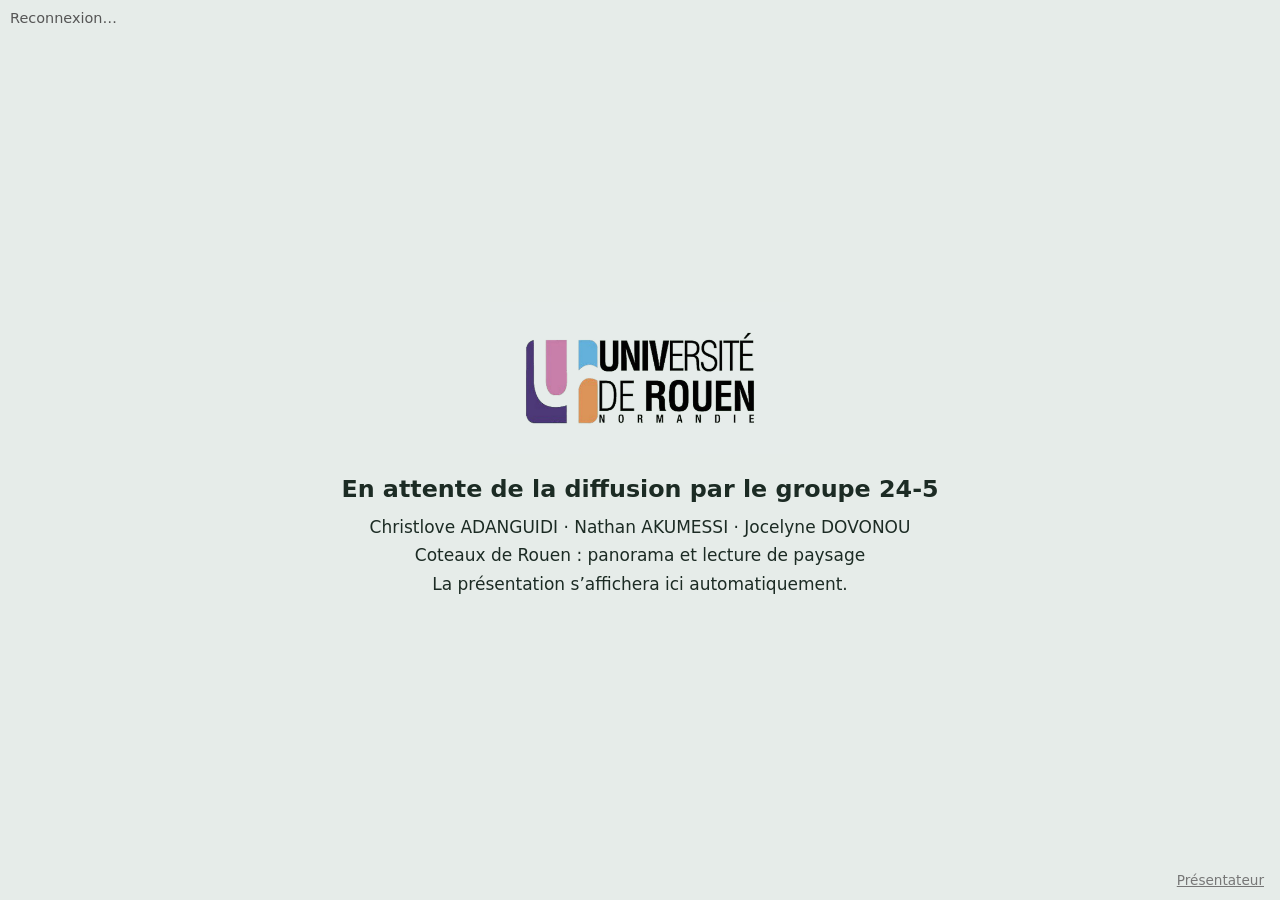
==== index.html @ de1b5d89 "Add files via upload" ====
<!doctype html><html lang="fr"><head><meta charset="utf-8">
<meta name="viewport" content="width=device-width,initial-scale=1,viewport-fit=cover">
<title>Coteaux de Rouen : panorama et lecture de paysage</title>
<style>
:root{--bg:#e6ece9;--ink:#1c2b24}
*{box-sizing:border-box}
html,body{height:100%;margin:0;font:17px/1.45 system-ui,sans-serif;color:var(--ink);background:#111;overflow:hidden}
button{font:inherit;color:var(--ink);background:#fff;border:1px solid #999;border-radius:6px;padding:9px 14px;min-height:44px}
button[disabled]{opacity:.35}
#wait{position:fixed;inset:0;z-index:5;background:var(--bg);display:flex;flex-direction:column;align-items:center;justify-content:center;text-align:center;padding:24px}
#wait img{width:min(300px,70vw);height:auto}
#wait h1{font-size:1.4rem;margin:18px 0 6px}#wait p{margin:2px 0}
#app{position:fixed;inset:0;display:flex;flex-direction:column}
#stage{flex:1;min-height:0;display:flex;align-items:center;justify-content:center}
#slide{position:relative;background:#fff}
#slide>img{display:block;width:100%;height:100%}
.spot{position:absolute;padding:0;background:transparent;border:2px dashed #d9923a;border-radius:6px;min-height:0}
#bar{display:none;gap:8px;justify-content:center;align-items:center;flex-wrap:wrap;padding:8px;background:#ddd;color:var(--ink)}
#st{position:fixed;left:10px;top:8px;z-index:9;font-size:.85rem;color:#555}
#pl{position:fixed;right:8px;bottom:6px;z-index:9;min-height:0;padding:3px 8px;font-size:.8rem;background:transparent;border:0;color:#777;text-decoration:underline}
#lb{position:fixed;inset:0;z-index:20;background:#000;display:none;flex-direction:column}
#lb.on{display:flex}
#lbt{display:flex;gap:8px;align-items:center;padding:8px;background:#ddd}#lbt .sp{flex:1}
#lbv{flex:1;min-height:0;overflow:auto;display:flex;touch-action:pan-x pan-y pinch-zoom}
#lbv img{margin:auto;max-width:100%;max-height:100%;object-fit:contain}
#lbv.z img{max-width:none;max-height:none;width:260%}
</style></head><body>
<div id="st"></div>
<div id="wait"><img src="img/logo.jpg" alt="Université de Rouen Normandie">
<h1>En attente de la diffusion par le groupe 24-5</h1>
<p>Christlove ADANGUIDI · Nathan AKUMESSI · Jocelyne DOVONOU</p>
<p>Coteaux de Rouen : panorama et lecture de paysage</p>
<p>La présentation s’affichera ici automatiquement.</p></div>
<div id="app"><div id="stage"><div id="slide"></div></div>
<div id="bar"><button id="prev">‹ Précédent</button><span id="count"></span><button id="next">Suivant ›</button>
<button id="hold">Mettre en attente</button><button id="quit">Quitter</button></div></div>
<button id="pl">Présentateur</button>
<div id="lb" role="dialog" aria-modal="true"><div id="lbt"><button id="lbb">‹ Retour</button><button id="lbp">‹</button><span id="lbc"></span><button id="lbn">›</button><span class="sp"></span><button id="lbz">Zoom</button></div>
<div id="lbv"><img id="lbi" alt="Photo agrandie"></div></div>
<script src="config.js"></script><script src="data.js"></script>
<script>
const $=id=>document.getElementById(id),N=PAGES.length,LOCAL=!DB_URL;
let live=LOCAL?1:0,pilot=false,list=[],li=0;
const sha=async s=>[...new Uint8Array(await crypto.subtle.digest('SHA-256',new TextEncoder().encode(s)))].map(b=>b.toString(16).padStart(2,'0')).join('');
function fit(){const P=PAGES[Math.max(1,live)-1],st=$('stage'),w=Math.min(st.clientWidth,st.clientHeight*P.ratio),s=$('slide');s.style.width=w+'px';s.style.height=w/P.ratio+'px';}
function draw(){
  $('wait').style.display=live<1?'flex':'none';$('app').style.visibility=live<1?'hidden':'visible';
  if(live<1)return;
  const P=PAGES[live-1],s=$('slide');s.innerHTML='';
  const im=new Image();im.src=P.img;im.alt='Page '+live+' sur '+N;s.appendChild(im);
  P.spots.forEach((o,k)=>{const b=document.createElement('button');b.className='spot';
    b.style.cssText=`left:${o.x}%;top:${o.y}%;width:${o.w}%;height:${o.h}%`;b.setAttribute('aria-label','Agrandir la photo '+(k+1));
    b.onclick=()=>openLb(P.spots.map(t=>t.img),k);s.appendChild(b);});
  [live-2,live].forEach(j=>{if(PAGES[j])new Image().src=PAGES[j].img;});
  $('count').textContent=live+' / '+N;$('prev').disabled=live<=1;$('next').disabled=live>=N;fit();
}
async function push(n){live=n;draw();if(LOCAL)return;
  try{await fetch(DB_URL+'/live.json',{method:'PUT',body:JSON.stringify({page:n,t:Date.now()})});$('st').textContent='';}
  catch(e){$('st').textContent='Envoi impossible : vérifiez la connexion.';}}
function setPilot(v){pilot=v;$('bar').style.display=v?'flex':'none';$('pl').style.display=v?'none':'';if(v&&live<1){live=0;}fit();}
function listen(){const es=new EventSource(DB_URL+'/live.json');
  es.addEventListener('put',e=>{const d=JSON.parse(e.data);
    if(d.path==='/')live=(d.data&&d.data.page)||0;else if(d.path==='/page')live=d.data||0;else return;draw();$('st').textContent='';});
  es.addEventListener('patch',e=>{const d=JSON.parse(e.data);if(d.data&&d.data.page!==undefined){live=d.data.page;draw();}});
  es.onopen=()=>{$('st').textContent='';};es.onerror=()=>{$('st').textContent='Reconnexion…';};}
function openLb(l,i){list=l;li=i;$('lb').classList.add('on');upd();}
function upd(){$('lbi').src=list[li];$('lbv').classList.remove('z');$('lbc').textContent=list.length>1?(li+1)+' / '+list.length:'';
  $('lbp').style.display=$('lbn').style.display=list.length>1?'':'none';$('lbv').scrollTo(0,0);}
function zoom(){const v=$('lbv');v.classList.toggle('z');if(v.classList.contains('z'))requestAnimationFrame(()=>{v.scrollLeft=(v.scrollWidth-v.clientWidth)/2;v.scrollTop=(v.scrollHeight-v.clientHeight)/2;});}
$('lbb').onclick=()=>$('lb').classList.remove('on');$('lbz').onclick=$('lbi').onclick=zoom;
$('lbp').onclick=()=>{li=(li-1+list.length)%list.length;upd();};$('lbn').onclick=()=>{li=(li+1)%list.length;upd();};
$('prev').onclick=()=>push(Math.max(1,live-1));$('next').onclick=()=>push(Math.min(N,live+1));
$('hold').onclick=()=>push(0);$('quit').onclick=()=>{setPilot(false);try{localStorage.removeItem('p24')}catch(e){}};
$('pl').onclick=async()=>{
  if(!PIN_HASH){alert('Le code présentateur n’est pas encore configuré.');return;}
  const p=prompt('Code présentateur');if(!p)return;
  let h='';try{h=await sha(p);}catch(e){alert('Ouvrez la page en https pour utiliser le code.');return;}
  if(h===PIN_HASH){try{localStorage.setItem('p24','1')}catch(e){}setPilot(true);if(live<1)push(1);}else alert('Code incorrect.');};
document.addEventListener('keydown',e=>{
  if($('lb').classList.contains('on')){if(e.key==='Escape')$('lbb').click();return;}
  if(!pilot)return;if(e.key==='ArrowRight')$('next').click();else if(e.key==='ArrowLeft')$('prev').click();});
let sx=null;$('stage').addEventListener('touchstart',e=>{sx=e.touches[0].clientX},{passive:true});
$('stage').addEventListener('touchend',e=>{if(sx===null||!pilot)return;const d=e.changedTouches[0].clientX-sx;sx=null;if(Math.abs(d)>70)(d<0?$('next'):$('prev')).click();},{passive:true});
window.addEventListener('resize',fit);
let saved=false;try{saved=localStorage.getItem('p24')==='1'&&!!PIN_HASH}catch(e){}
if(LOCAL){$('st').textContent='Mode test : aucune diffusion';setPilot(true);$('pl').style.display='none';}else{if(saved)setPilot(true);listen();}
draw();
</script></body></html>
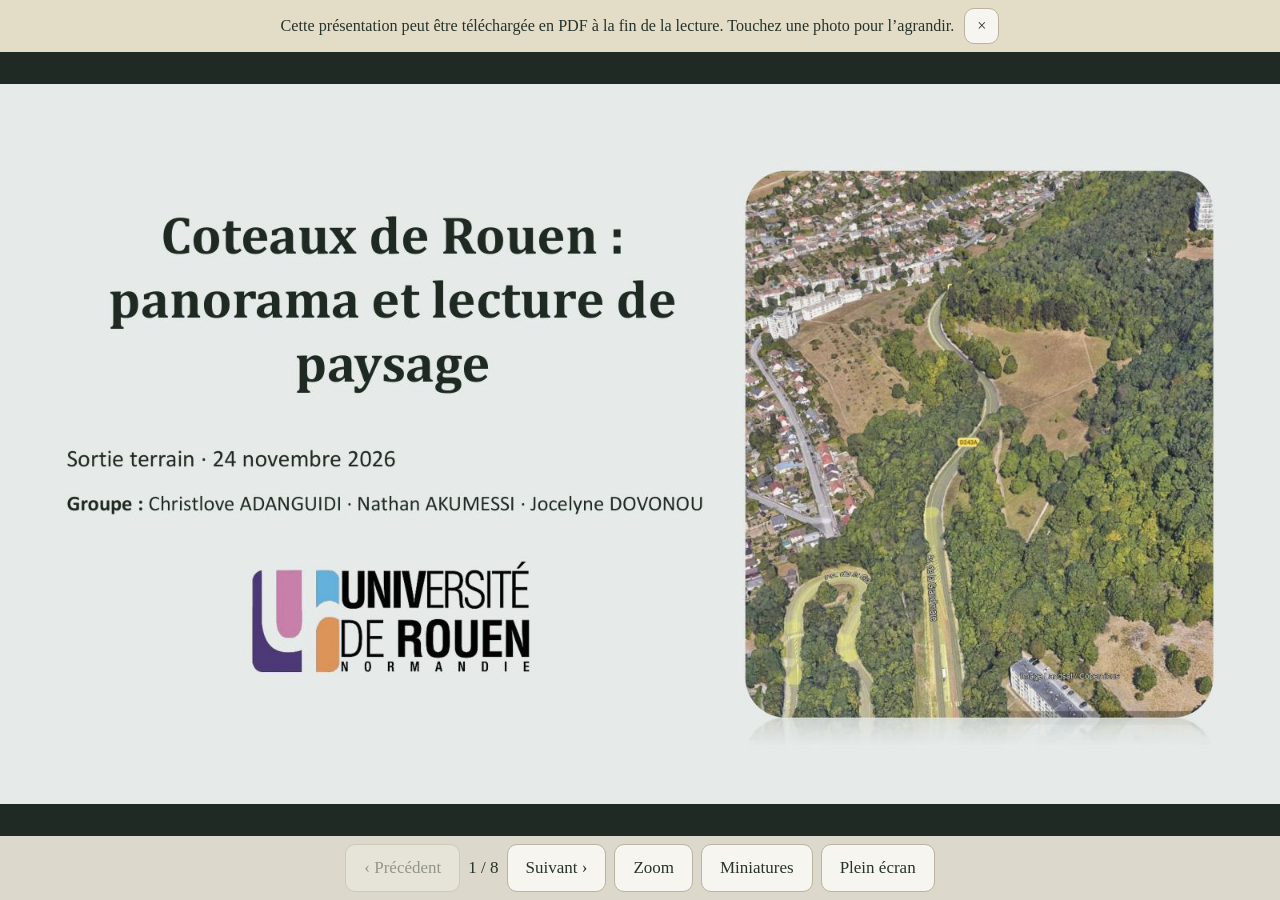
==== commit a2b09da8: "Add files via upload" ====
--- a/index.html
+++ b/index.html
@@ -1,88 +1,4 @@
-<!doctype html><html lang="fr"><head><meta charset="utf-8">
-<meta name="viewport" content="width=device-width,initial-scale=1,viewport-fit=cover">
-<title>Coteaux de Rouen : panorama et lecture de paysage</title>
-<style>
-:root{--bg:#e6ece9;--ink:#1c2b24}
-*{box-sizing:border-box}
-html,body{height:100%;margin:0;font:17px/1.45 system-ui,sans-serif;color:var(--ink);background:#111;overflow:hidden}
-button{font:inherit;color:var(--ink);background:#fff;border:1px solid #999;border-radius:6px;padding:9px 14px;min-height:44px}
-button[disabled]{opacity:.35}
-#wait{position:fixed;inset:0;z-index:5;background:var(--bg);display:flex;flex-direction:column;align-items:center;justify-content:center;text-align:center;padding:24px}
-#wait img{width:min(300px,70vw);height:auto}
-#wait h1{font-size:1.4rem;margin:18px 0 6px}#wait p{margin:2px 0}
-#app{position:fixed;inset:0;display:flex;flex-direction:column}
-#stage{flex:1;min-height:0;display:flex;align-items:center;justify-content:center}
-#slide{position:relative;background:#fff}
-#slide>img{display:block;width:100%;height:100%}
-.spot{position:absolute;padding:0;background:transparent;border:2px dashed #d9923a;border-radius:6px;min-height:0}
-#bar{display:none;gap:8px;justify-content:center;align-items:center;flex-wrap:wrap;padding:8px;background:#ddd;color:var(--ink)}
-#st{position:fixed;left:10px;top:8px;z-index:9;font-size:.85rem;color:#555}
-#pl{position:fixed;right:8px;bottom:6px;z-index:9;min-height:0;padding:3px 8px;font-size:.8rem;background:transparent;border:0;color:#777;text-decoration:underline}
-#lb{position:fixed;inset:0;z-index:20;background:#000;display:none;flex-direction:column}
-#lb.on{display:flex}
-#lbt{display:flex;gap:8px;align-items:center;padding:8px;background:#ddd}#lbt .sp{flex:1}
-#lbv{flex:1;min-height:0;overflow:auto;display:flex;touch-action:pan-x pan-y pinch-zoom}
-#lbv img{margin:auto;max-width:100%;max-height:100%;object-fit:contain}
-#lbv.z img{max-width:none;max-height:none;width:260%}
-</style></head><body>
-<div id="st"></div>
-<div id="wait"><img src="img/logo.jpg" alt="Université de Rouen Normandie">
-<h1>En attente de la diffusion par le groupe 24-5</h1>
-<p>Christlove ADANGUIDI · Nathan AKUMESSI · Jocelyne DOVONOU</p>
-<p>Coteaux de Rouen : panorama et lecture de paysage</p>
-<p>La présentation s’affichera ici automatiquement.</p></div>
-<div id="app"><div id="stage"><div id="slide"></div></div>
-<div id="bar"><button id="prev">‹ Précédent</button><span id="count"></span><button id="next">Suivant ›</button>
-<button id="hold">Mettre en attente</button><button id="quit">Quitter</button></div></div>
-<button id="pl">Présentateur</button>
-<div id="lb" role="dialog" aria-modal="true"><div id="lbt"><button id="lbb">‹ Retour</button><button id="lbp">‹</button><span id="lbc"></span><button id="lbn">›</button><span class="sp"></span><button id="lbz">Zoom</button></div>
-<div id="lbv"><img id="lbi" alt="Photo agrandie"></div></div>
-<script src="config.js"></script><script src="data.js"></script>
-<script>
-const $=id=>document.getElementById(id),N=PAGES.length,LOCAL=!DB_URL;
-let live=LOCAL?1:0,pilot=false,list=[],li=0;
-const sha=async s=>[...new Uint8Array(await crypto.subtle.digest('SHA-256',new TextEncoder().encode(s)))].map(b=>b.toString(16).padStart(2,'0')).join('');
-function fit(){const P=PAGES[Math.max(1,live)-1],st=$('stage'),w=Math.min(st.clientWidth,st.clientHeight*P.ratio),s=$('slide');s.style.width=w+'px';s.style.height=w/P.ratio+'px';}
-function draw(){
-  $('wait').style.display=live<1?'flex':'none';$('app').style.visibility=live<1?'hidden':'visible';
-  if(live<1)return;
-  const P=PAGES[live-1],s=$('slide');s.innerHTML='';
-  const im=new Image();im.src=P.img;im.alt='Page '+live+' sur '+N;s.appendChild(im);
-  P.spots.forEach((o,k)=>{const b=document.createElement('button');b.className='spot';
-    b.style.cssText=`left:${o.x}%;top:${o.y}%;width:${o.w}%;height:${o.h}%`;b.setAttribute('aria-label','Agrandir la photo '+(k+1));
-    b.onclick=()=>openLb(P.spots.map(t=>t.img),k);s.appendChild(b);});
-  [live-2,live].forEach(j=>{if(PAGES[j])new Image().src=PAGES[j].img;});
-  $('count').textContent=live+' / '+N;$('prev').disabled=live<=1;$('next').disabled=live>=N;fit();
-}
-async function push(n){live=n;draw();if(LOCAL)return;
-  try{await fetch(DB_URL+'/live.json',{method:'PUT',body:JSON.stringify({page:n,t:Date.now()})});$('st').textContent='';}
-  catch(e){$('st').textContent='Envoi impossible : vérifiez la connexion.';}}
-function setPilot(v){pilot=v;$('bar').style.display=v?'flex':'none';$('pl').style.display=v?'none':'';if(v&&live<1){live=0;}fit();}
-function listen(){const es=new EventSource(DB_URL+'/live.json');
-  es.addEventListener('put',e=>{const d=JSON.parse(e.data);
-    if(d.path==='/')live=(d.data&&d.data.page)||0;else if(d.path==='/page')live=d.data||0;else return;draw();$('st').textContent='';});
-  es.addEventListener('patch',e=>{const d=JSON.parse(e.data);if(d.data&&d.data.page!==undefined){live=d.data.page;draw();}});
-  es.onopen=()=>{$('st').textContent='';};es.onerror=()=>{$('st').textContent='Reconnexion…';};}
-function openLb(l,i){list=l;li=i;$('lb').classList.add('on');upd();}
-function upd(){$('lbi').src=list[li];$('lbv').classList.remove('z');$('lbc').textContent=list.length>1?(li+1)+' / '+list.length:'';
-  $('lbp').style.display=$('lbn').style.display=list.length>1?'':'none';$('lbv').scrollTo(0,0);}
-function zoom(){const v=$('lbv');v.classList.toggle('z');if(v.classList.contains('z'))requestAnimationFrame(()=>{v.scrollLeft=(v.scrollWidth-v.clientWidth)/2;v.scrollTop=(v.scrollHeight-v.clientHeight)/2;});}
-$('lbb').onclick=()=>$('lb').classList.remove('on');$('lbz').onclick=$('lbi').onclick=zoom;
-$('lbp').onclick=()=>{li=(li-1+list.length)%list.length;upd();};$('lbn').onclick=()=>{li=(li+1)%list.length;upd();};
-$('prev').onclick=()=>push(Math.max(1,live-1));$('next').onclick=()=>push(Math.min(N,live+1));
-$('hold').onclick=()=>push(0);$('quit').onclick=()=>{setPilot(false);try{localStorage.removeItem('p24')}catch(e){}};
-$('pl').onclick=async()=>{
-  if(!PIN_HASH){alert('Le code présentateur n’est pas encore configuré.');return;}
-  const p=prompt('Code présentateur');if(!p)return;
-  let h='';try{h=await sha(p);}catch(e){alert('Ouvrez la page en https pour utiliser le code.');return;}
-  if(h===PIN_HASH){try{localStorage.setItem('p24','1')}catch(e){}setPilot(true);if(live<1)push(1);}else alert('Code incorrect.');};
-document.addEventListener('keydown',e=>{
-  if($('lb').classList.contains('on')){if(e.key==='Escape')$('lbb').click();return;}
-  if(!pilot)return;if(e.key==='ArrowRight')$('next').click();else if(e.key==='ArrowLeft')$('prev').click();});
-let sx=null;$('stage').addEventListener('touchstart',e=>{sx=e.touches[0].clientX},{passive:true});
-$('stage').addEventListener('touchend',e=>{if(sx===null||!pilot)return;const d=e.changedTouches[0].clientX-sx;sx=null;if(Math.abs(d)>70)(d<0?$('next'):$('prev')).click();},{passive:true});
-window.addEventListener('resize',fit);
-let saved=false;try{saved=localStorage.getItem('p24')==='1'&&!!PIN_HASH}catch(e){}
-if(LOCAL){$('st').textContent='Mode test : aucune diffusion';setPilot(true);$('pl').style.display='none';}else{if(saved)setPilot(true);listen();}
-draw();
-</script></body></html>+<!doctype html><html lang="fr"><head><meta charset="utf-8"><meta name="viewport" content="width=device-width,initial-scale=1,viewport-fit=cover"><title>Coteaux de Rouen : panorama et lecture de paysage</title><link rel="stylesheet" href="common.css"></head><body><div id="app"><div id="intro"><span>Cette présentation peut être téléchargée en PDF à la fin de la lecture. Touchez une photo pour l’agrandir.</span><button id="ix" aria-label="Fermer le message">×</button></div>
+<div id="stage"><div id="slide"></div></div><div id="thumbs" hidden></div>
+<div class="bar"><button id="prev">‹ Précédent</button><span id="count"></span><button id="next">Suivant ›</button><button id="zoom">Zoom</button><button id="tb">Miniatures</button><button id="fsb">Plein écran</button><a id="pdf" class="btn pri" href="Presentation_Coteaux_Rouen.pdf" download style="display:none">Télécharger le PDF</a></div></div>
+<script src="data.js"></script><script src="common.js"></script><script src="read.js"></script></body></html>
--- a/common.css
+++ b/common.css
@@ -0,0 +1,42 @@
+:root{--bg:#eeece4;--ink:#26332b;--green:#2f5d4a;--earth:#8a6a3f;--stone:#dcd8cb;--panel:#f7f5ef}
+*{box-sizing:border-box}
+html,body{margin:0;height:100%;background:var(--bg);color:var(--ink);font:17px/1.5 Georgia,"Times New Roman",serif}
+button,.btn{font:inherit;min-height:48px;padding:10px 18px;border-radius:10px;border:1px solid #b9b39f;background:var(--panel);color:var(--ink);cursor:pointer;text-decoration:none;display:inline-flex;align-items:center;justify-content:center}
+button.pri,.btn.pri{background:var(--green);color:#fff;border-color:var(--green)}
+button.dng{background:#8a3b2b;color:#fff;border-color:#8a3b2b}
+button[disabled]{opacity:.4;cursor:default}
+button:focus-visible,a:focus-visible,input:focus-visible{outline:3px solid var(--earth);outline-offset:2px}
+.screen{position:fixed;inset:0;display:none;flex-direction:column;align-items:center;justify-content:center;text-align:center;padding:24px;background:var(--bg);overflow:auto;z-index:30}
+.screen.on{display:flex}
+.screen img{width:min(300px,70vw);height:auto}
+.screen h1{font-size:1.5rem;margin:16px 0 6px;color:var(--green)}
+.screen p{margin:4px 0}.info{color:#4a5a50;font-size:.95rem}
+#app{position:fixed;inset:0;display:flex;flex-direction:column;padding-top:env(safe-area-inset-top,0px)}
+#stage{flex:1;min-height:0;display:flex;align-items:center;justify-content:center;background:#1f2a24}
+#slide{position:relative;background:#fff}
+#slide>img{display:block;width:100%;height:100%;user-select:none;-webkit-user-drag:none}
+.spot{position:absolute;padding:0;margin:0;min-height:0;border:0;background:transparent;cursor:zoom-in}
+.bar{display:flex;gap:8px;justify-content:center;align-items:center;flex-wrap:wrap;padding:8px 10px calc(8px + env(safe-area-inset-bottom,0px));background:var(--stone)}
+#intro{display:flex;gap:10px;align-items:center;justify-content:center;padding:8px 12px;background:#e3dcc7;font-size:.95rem;text-align:center}
+#intro button{min-height:36px;padding:2px 12px}
+#thumbs{display:flex;gap:6px;overflow-x:auto;padding:6px;background:#cfcab9}
+#thumbs[hidden]{display:none}
+#thumbs button{padding:0;min-height:0;border:3px solid transparent;border-radius:6px;flex:0 0 auto}
+#thumbs button.cur{border-color:var(--green)}
+#thumbs img{display:block;height:64px;width:auto;border-radius:3px}
+#st{position:fixed;left:10px;top:8px;z-index:40;font-size:.85rem;color:#555}
+#hint{position:fixed;left:0;right:0;bottom:0;z-index:35;padding:8px 12px;background:#e3dcc7;text-align:center;font-size:.9rem}
+#lb{position:fixed;inset:0;z-index:50;background:#000;display:none;flex-direction:column}
+#lb.on{display:flex}
+#lbt{display:flex;gap:8px;align-items:center;padding:8px;background:var(--stone)}#lbt .sp{flex:1}
+#lbv{flex:1;min-height:0;overflow:auto;display:flex;touch-action:pan-x pan-y pinch-zoom}
+#lbv img{margin:auto;max-width:100%;max-height:100%;object-fit:contain}
+#lbv.z img{max-width:none;max-height:none;width:260%}
+.pil{overflow:auto}.pil main{max-width:900px;margin:0 auto;padding:12px}
+.pil #stage{height:50vh;flex:none;border-radius:8px}
+.pil header{display:flex;gap:12px;align-items:center;justify-content:space-between}
+.badge{padding:6px 14px;border-radius:999px;background:#999;color:#fff;font-weight:bold}
+.badge.on{background:var(--green)}.badge.pause{background:var(--earth)}
+.pil section{text-align:center;margin-top:14px;padding:14px;background:var(--panel);border-radius:10px}
+.pil input{font:inherit;padding:12px;border-radius:10px;border:1px solid #b9b39f;min-height:48px;margin-right:8px}
+#err,#lerr{color:#8a3b2b;min-height:1.2em}
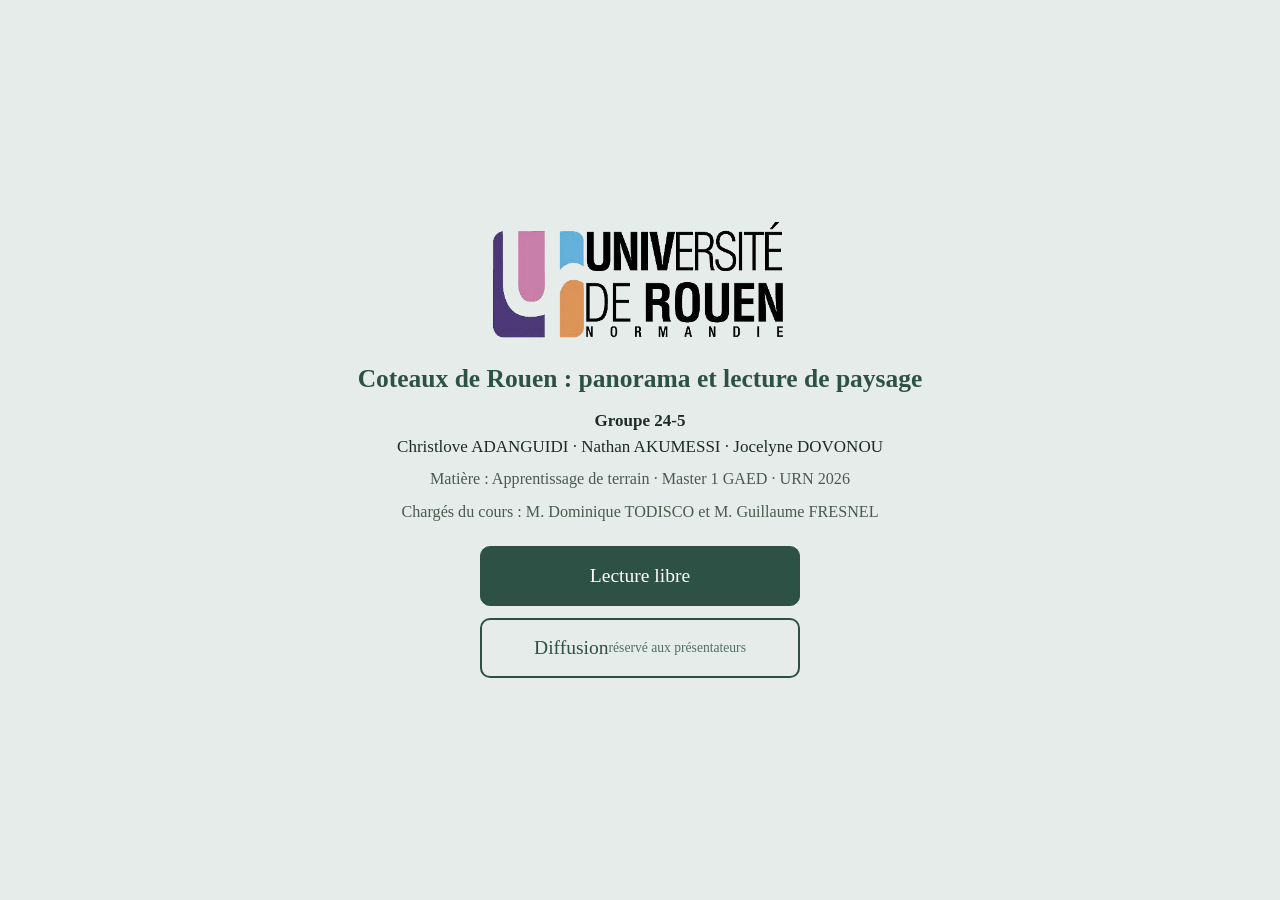
==== commit 4adea568: "Add files via upload" ====
--- a/index.html
+++ b/index.html
@@ -1,4 +1,5 @@
-<!doctype html><html lang="fr"><head><meta charset="utf-8"><meta name="viewport" content="width=device-width,initial-scale=1,viewport-fit=cover"><title>Coteaux de Rouen : panorama et lecture de paysage</title><link rel="stylesheet" href="common.css"></head><body><div id="app"><div id="intro"><span>Cette présentation peut être téléchargée en PDF à la fin de la lecture. Touchez une photo pour l’agrandir.</span><button id="ix" aria-label="Fermer le message">×</button></div>
-<div id="stage"><div id="slide"></div></div><div id="thumbs" hidden></div>
-<div class="bar"><button id="prev">‹ Précédent</button><span id="count"></span><button id="next">Suivant ›</button><button id="zoom">Zoom</button><button id="tb">Miniatures</button><button id="fsb">Plein écran</button><a id="pdf" class="btn pri" href="Presentation_Coteaux_Rouen.pdf" download style="display:none">Télécharger le PDF</a></div></div>
-<script src="data.js"></script><script src="common.js"></script><script src="read.js"></script></body></html>+<!doctype html><html lang="fr"><head><meta charset="utf-8"><meta name="viewport" content="width=device-width,initial-scale=1,viewport-fit=cover"><title>Coteaux de Rouen : panorama et lecture de paysage</title><link rel="stylesheet" href="common.css"></head><body>
+<main class="screen on land"><img src="img/logo.png" alt="Université de Rouen Normandie"><h1>Coteaux de Rouen : panorama et lecture de paysage</h1>
+<p><strong>Groupe 24-5</strong><br>Christlove ADANGUIDI · Nathan AKUMESSI · Jocelyne DOVONOU</p>
+<p class="info">Matière : Apprentissage de terrain · Master 1 GAED · URN 2026</p><p class="info">Chargés du cours : M. Dominique TODISCO et M. Guillaume FRESNEL</p>
+<div class="row"><a class="btn pri" href="lecture/">Lecture libre</a><a class="btn sec" href="pilote/">Diffusion<small>réservé aux présentateurs</small></a></div></main></body></html>
--- a/common.css
+++ b/common.css
@@ -1,7 +1,7 @@
-:root{--bg:#eeece4;--ink:#26332b;--green:#2f5d4a;--earth:#8a6a3f;--stone:#dcd8cb;--panel:#f7f5ef}
+:root{--bg:#e6ece9;--ink:#1c2b24;--green:#2d5144;--earth:#d08a2e;--stone:#cbd9d1;--panel:#f4f7f5}
 *{box-sizing:border-box}
 html,body{margin:0;height:100%;background:var(--bg);color:var(--ink);font:17px/1.5 Georgia,"Times New Roman",serif}
-button,.btn{font:inherit;min-height:48px;padding:10px 18px;border-radius:10px;border:1px solid #b9b39f;background:var(--panel);color:var(--ink);cursor:pointer;text-decoration:none;display:inline-flex;align-items:center;justify-content:center}
+button,.btn{font:inherit;min-height:48px;padding:10px 18px;border-radius:10px;border:1px solid #9fb3a7;background:var(--panel);color:var(--ink);cursor:pointer;text-decoration:none;display:inline-flex;align-items:center;justify-content:center}
 button.pri,.btn.pri{background:var(--green);color:#fff;border-color:var(--green)}
 button.dng{background:#8a3b2b;color:#fff;border-color:#8a3b2b}
 button[disabled]{opacity:.4;cursor:default}
@@ -12,20 +12,20 @@
 .screen h1{font-size:1.5rem;margin:16px 0 6px;color:var(--green)}
 .screen p{margin:4px 0}.info{color:#4a5a50;font-size:.95rem}
 #app{position:fixed;inset:0;display:flex;flex-direction:column;padding-top:env(safe-area-inset-top,0px)}
-#stage{flex:1;min-height:0;display:flex;align-items:center;justify-content:center;background:#1f2a24}
+#stage{flex:1;min-height:0;display:flex;align-items:center;justify-content:center;background:#1d3329}
 #slide{position:relative;background:#fff}
 #slide>img{display:block;width:100%;height:100%;user-select:none;-webkit-user-drag:none}
 .spot{position:absolute;padding:0;margin:0;min-height:0;border:0;background:transparent;cursor:zoom-in}
 .bar{display:flex;gap:8px;justify-content:center;align-items:center;flex-wrap:wrap;padding:8px 10px calc(8px + env(safe-area-inset-bottom,0px));background:var(--stone)}
-#intro{display:flex;gap:10px;align-items:center;justify-content:center;padding:8px 12px;background:#e3dcc7;font-size:.95rem;text-align:center}
+#intro{display:flex;gap:10px;align-items:center;justify-content:center;padding:8px 12px;background:#d3e0d8;font-size:.95rem;text-align:center}
 #intro button{min-height:36px;padding:2px 12px}
-#thumbs{display:flex;gap:6px;overflow-x:auto;padding:6px;background:#cfcab9}
+#thumbs{display:flex;gap:6px;overflow-x:auto;padding:6px;background:#c2d1c8}
 #thumbs[hidden]{display:none}
 #thumbs button{padding:0;min-height:0;border:3px solid transparent;border-radius:6px;flex:0 0 auto}
 #thumbs button.cur{border-color:var(--green)}
 #thumbs img{display:block;height:64px;width:auto;border-radius:3px}
 #st{position:fixed;left:10px;top:8px;z-index:40;font-size:.85rem;color:#555}
-#hint{position:fixed;left:0;right:0;bottom:0;z-index:35;padding:8px 12px;background:#e3dcc7;text-align:center;font-size:.9rem}
+#hint{position:fixed;left:0;right:0;bottom:0;z-index:35;padding:8px 12px;background:#d3e0d8;text-align:center;font-size:.9rem}
 #lb{position:fixed;inset:0;z-index:50;background:#000;display:none;flex-direction:column}
 #lb.on{display:flex}
 #lbt{display:flex;gap:8px;align-items:center;padding:8px;background:var(--stone)}#lbt .sp{flex:1}
@@ -38,5 +38,13 @@
 .badge{padding:6px 14px;border-radius:999px;background:#999;color:#fff;font-weight:bold}
 .badge.on{background:var(--green)}.badge.pause{background:var(--earth)}
 .pil section{text-align:center;margin-top:14px;padding:14px;background:var(--panel);border-radius:10px}
-.pil input{font:inherit;padding:12px;border-radius:10px;border:1px solid #b9b39f;min-height:48px;margin-right:8px}
+.pil input{font:inherit;padding:12px;border-radius:10px;border:1px solid #9fb3a7;min-height:48px;margin-right:8px}
 #err,#lerr{color:#8a3b2b;min-height:1.2em}
+
+.land .btn{width:min(320px,86vw);min-height:60px;font-size:1.15rem;text-align:center}
+.land .btn.sec{background:transparent;border:2px solid var(--green);color:var(--green)}
+.land small{display:block;font-size:.8rem;opacity:.8}
+.row{display:flex;flex-direction:column;gap:12px;align-items:center;margin-top:18px}
+.qrbox img{width:min(300px,60vw);height:auto;background:#fff;padding:8px;border-radius:8px}
+#qrs{z-index:60}
+#livebar .badge{margin-right:4px}
